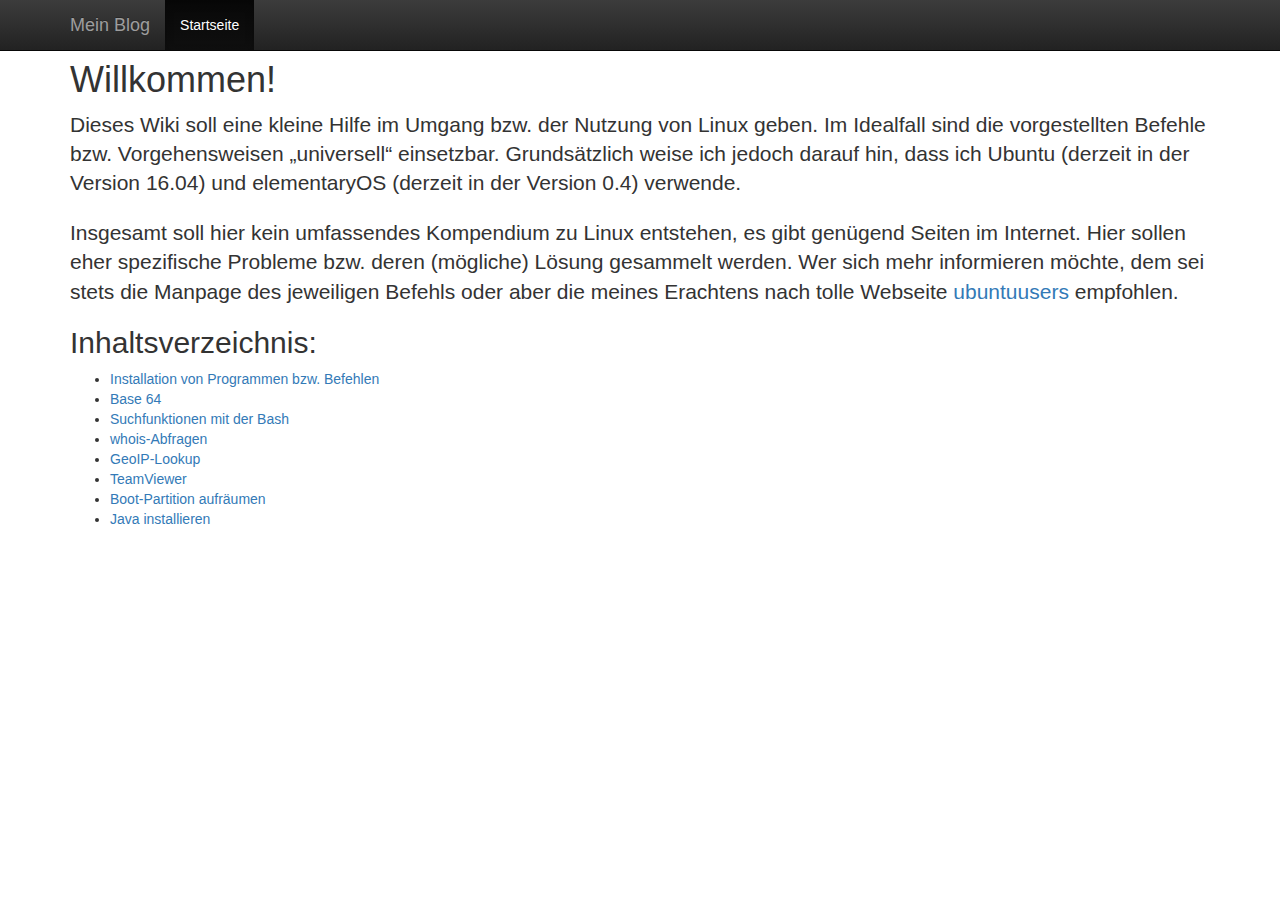
==== index.html @ a282f5c6 "Add files via upload" ====
<!DOCTYPE html>
<html lang="de">
  <head>
    <meta charset="utf-8">

    <!--  Dokumentkompatibilitätsmodus für IE-->
    <meta http-equiv="X-UA-Compatible" content="IE=edge">

    <meta name="viewport" content="width=device-width, initial-scale=1">

    <meta name="description" content="">
    <meta name="author" content="">
    <link rel="icon" href="images/favicon.ico">

    <title>Mein Linux-Wiki</title>

    <!-- Bootstrap Haupt-CSS -->
    <link href="css/bootstrap.css" rel="stylesheet">

    <!-- Bootstrap Theme-CSS -->
    <link href="css/bootstrap-theme.css" rel="stylesheet">

    <!-- Eigenes CSS -->
    <link href="css/style.css" rel="stylesheet">
  </head>

  <body>

    <nav class="navbar navbar-inverse navbar-fixed-top">

      <div class="container">

        <div class="navbar-header">
          <button type="button" class="navbar-toggle collapsed" data-toggle="collapse" data-target="#navbar" aria-expanded="false" aria-controls="navbar">
            <!-- screen reader haben Probleme, wenn nicht jede Eingabe ein Label hat -->
            <span class="sr-only">Navigation ein/ausblenden</span>
            <span class="icon-bar"></span>
            <span class="icon-bar"></span>
            <span class="icon-bar"></span>
          </button>
          <a class="navbar-brand" href="index.html">Mein Blog</a>
        </div>

        <div id="navbar" class="collapse navbar-collapse">
          <ul class="nav navbar-nav">
            <li class="active"><a href="index.html">Startseite</a></li>
          </ul>
        </div><!--/.nav-collapse -->

      </div>
    </nav>

    <div class="container">

      <div class="inhalt">
        <br>
        <br>
        <h1>Willkommen!</h1>
        <p class="lead">Dieses Wiki soll eine kleine Hilfe im Umgang bzw. der Nutzung von Linux geben. Im Idealfall sind die
          vorgestellten Befehle bzw. Vorgehensweisen „universell“ einsetzbar. Grundsätzlich weise ich jedoch darauf hin, dass
          ich Ubuntu (derzeit in der Version 16.04) und elementaryOS (derzeit in der Version 0.4) verwende.</p>

        <p class="lead">Insgesamt soll hier kein umfassendes Kompendium zu Linux entstehen, es gibt genügend Seiten im Internet.
          Hier sollen eher spezifische Probleme bzw. deren (mögliche) Lösung gesammelt werden. Wer sich mehr informieren möchte,
          dem sei stets die Manpage des jeweiligen Befehls oder aber die meines Erachtens nach tolle Webseite
          <a href="https://wiki.ubuntuusers.de/Startseite" target="_blank">ubuntuusers</a> empfohlen.</p>
      </div>

      <h2>Inhaltsverzeichnis:</h2>
      <ul>
        <li><a href="install.html">Installation von Programmen bzw. Befehlen</a></li>
        <li><a href="base64.html">Base 64</a></li>
        <li><a href="grep.html">Suchfunktionen mit der Bash</a></li>
        <li><a href="whois.html">whois-Abfragen</a></li>
        <li><a href="geoip.html">GeoIP-Lookup</li>
        <li><a href="teamviewer.html">TeamViewer</li>
        <li><a href="boot.html">Boot-Partition aufräumen</li>
        <li><a href="java.html">Java installieren</a></li>

    </div><!-- /.container -->


    <!-- Bootstrap Haupt-JavaScript -->
    <script src="js/jquery.js"></script>
    <script src="js/bootstrap.js"></script>
  </body>
</html>
---- css/style.css ----
.befehl {
  background-color: rgb(125, 200, 227);
}
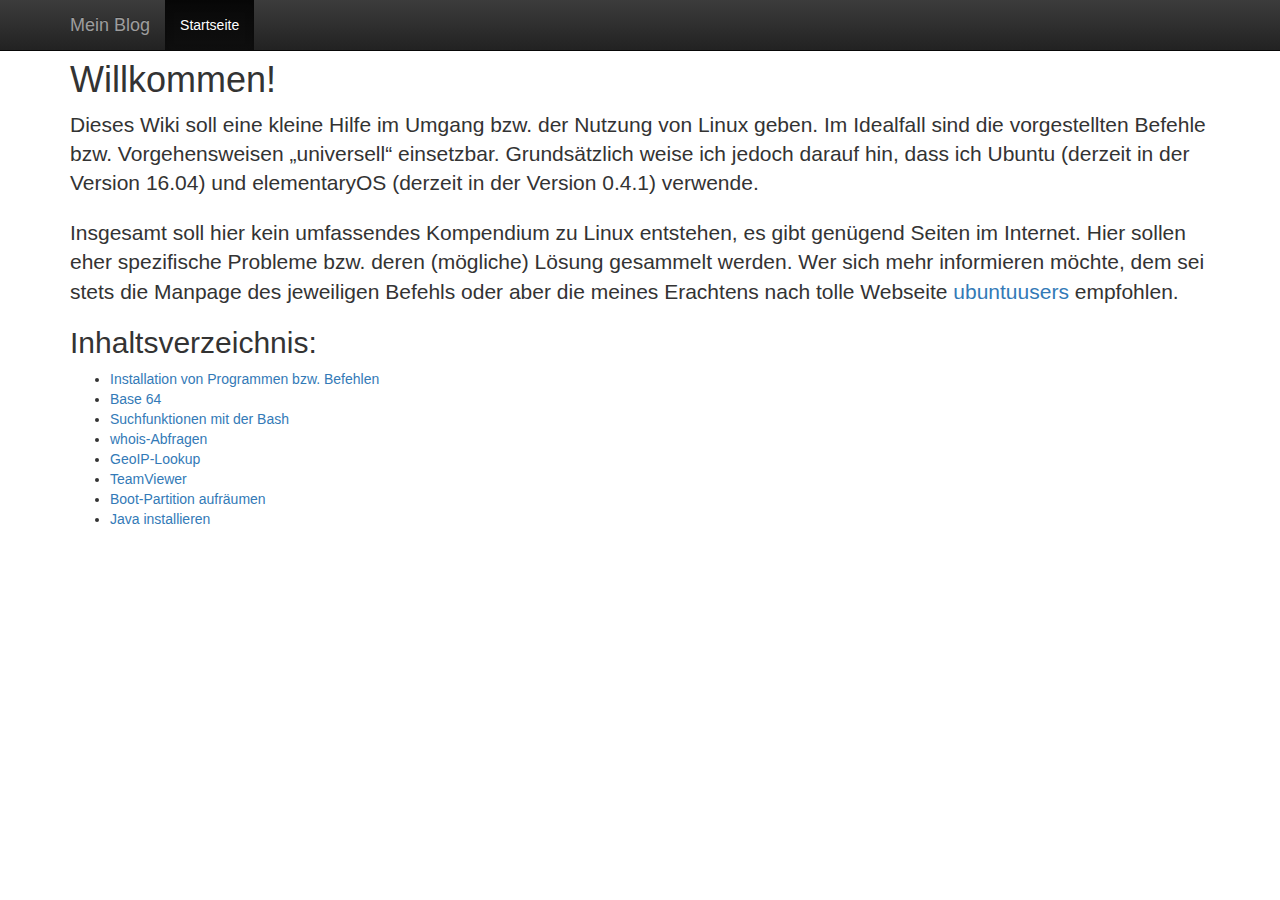
==== commit 8b175b11: "Add files via upload" ====
--- a/index.html
+++ b/index.html
@@ -58,7 +58,7 @@
         <h1>Willkommen!</h1>
         <p class="lead">Dieses Wiki soll eine kleine Hilfe im Umgang bzw. der Nutzung von Linux geben. Im Idealfall sind die
           vorgestellten Befehle bzw. Vorgehensweisen „universell“ einsetzbar. Grundsätzlich weise ich jedoch darauf hin, dass
-          ich Ubuntu (derzeit in der Version 16.04) und elementaryOS (derzeit in der Version 0.4) verwende.</p>
+          ich Ubuntu (derzeit in der Version 16.04) und elementaryOS (derzeit in der Version 0.4.1) verwende.</p>
 
         <p class="lead">Insgesamt soll hier kein umfassendes Kompendium zu Linux entstehen, es gibt genügend Seiten im Internet.
           Hier sollen eher spezifische Probleme bzw. deren (mögliche) Lösung gesammelt werden. Wer sich mehr informieren möchte,
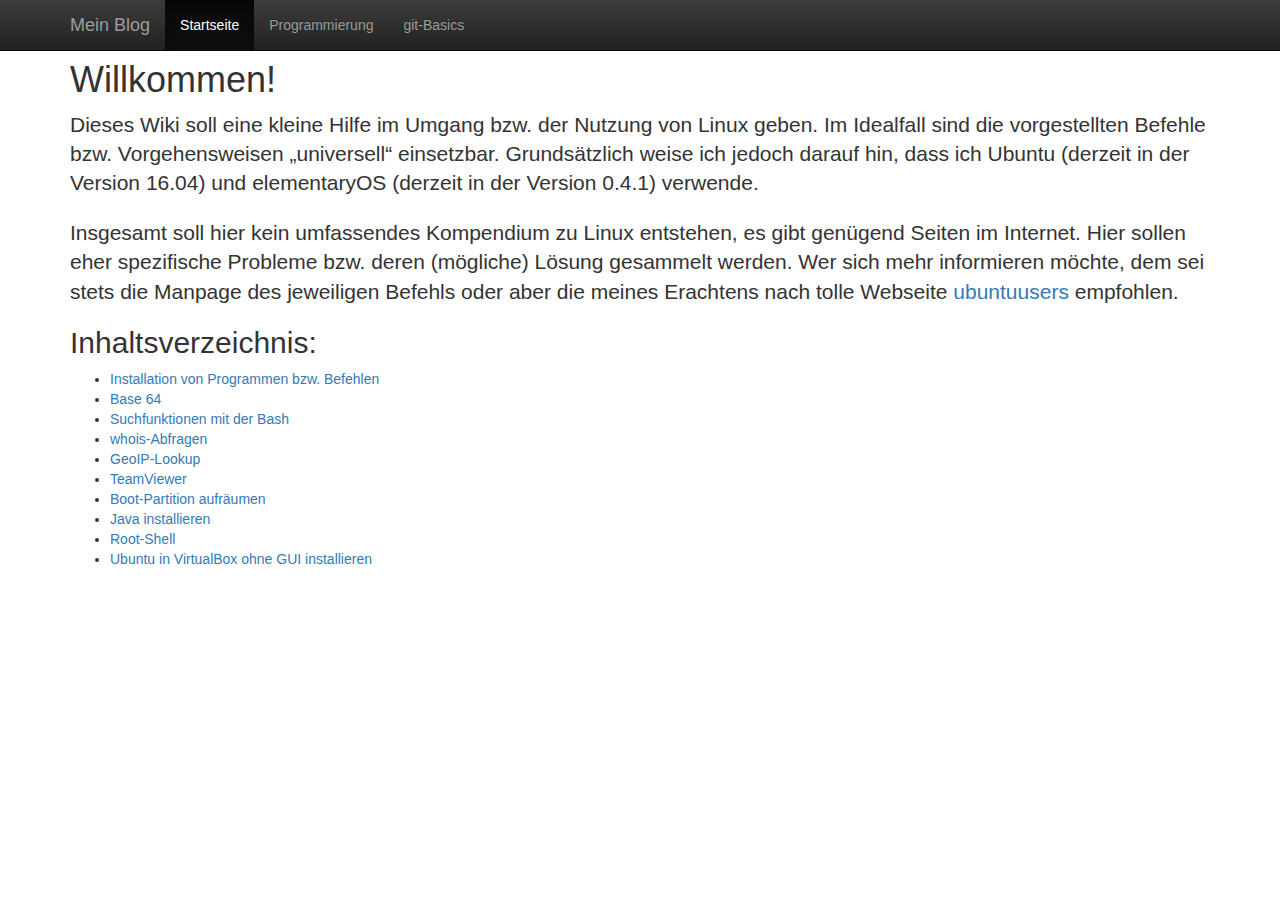
==== commit f2010246: "Added infos concerning git" ====
--- a/index.html
+++ b/index.html
@@ -44,6 +44,8 @@
         <div id="navbar" class="collapse navbar-collapse">
           <ul class="nav navbar-nav">
             <li class="active"><a href="index.html">Startseite</a></li>
+            <li><a href="programmierung.html">Programmierung</a></li>
+            <li><a href="git.html">git-Basics</a></li>
           </ul>
         </div><!--/.nav-collapse -->
 
@@ -76,6 +78,8 @@
         <li><a href="teamviewer.html">TeamViewer</li>
         <li><a href="boot.html">Boot-Partition aufräumen</li>
         <li><a href="java.html">Java installieren</a></li>
+        <li><a href="root-shell.html">Root-Shell</li>
+        <li><a href="virtualbox-ohne-gui.html">Ubuntu in VirtualBox ohne GUI installieren</li>
 
     </div><!-- /.container -->
 
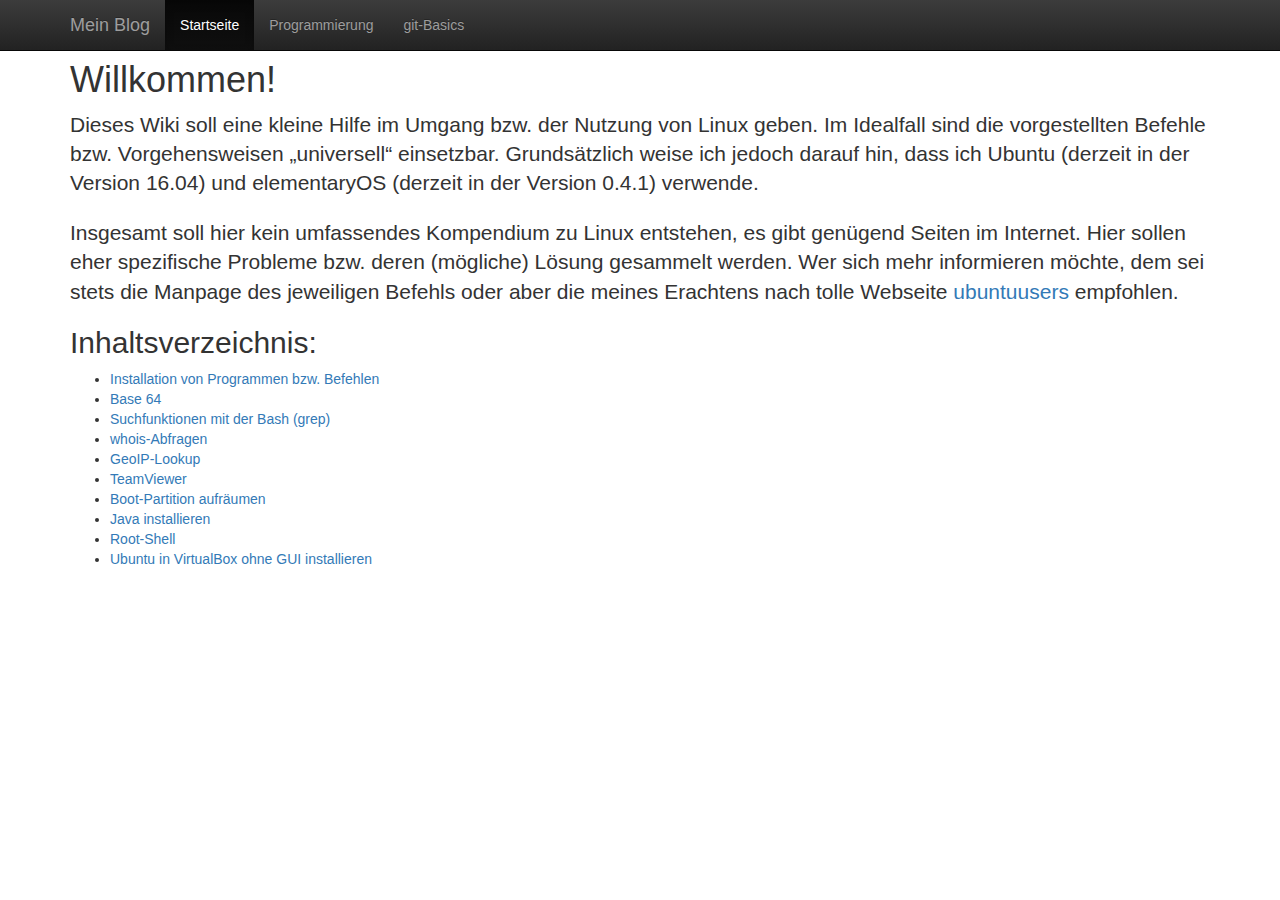
==== commit f6152ef5: "Update due to SegWit adress format in BTC" ====
--- a/index.html
+++ b/index.html
@@ -72,7 +72,7 @@
       <ul>
         <li><a href="install.html">Installation von Programmen bzw. Befehlen</a></li>
         <li><a href="base64.html">Base 64</a></li>
-        <li><a href="grep.html">Suchfunktionen mit der Bash</a></li>
+        <li><a href="grep.html">Suchfunktionen mit der Bash (grep)</a></li>
         <li><a href="whois.html">whois-Abfragen</a></li>
         <li><a href="geoip.html">GeoIP-Lookup</li>
         <li><a href="teamviewer.html">TeamViewer</li>
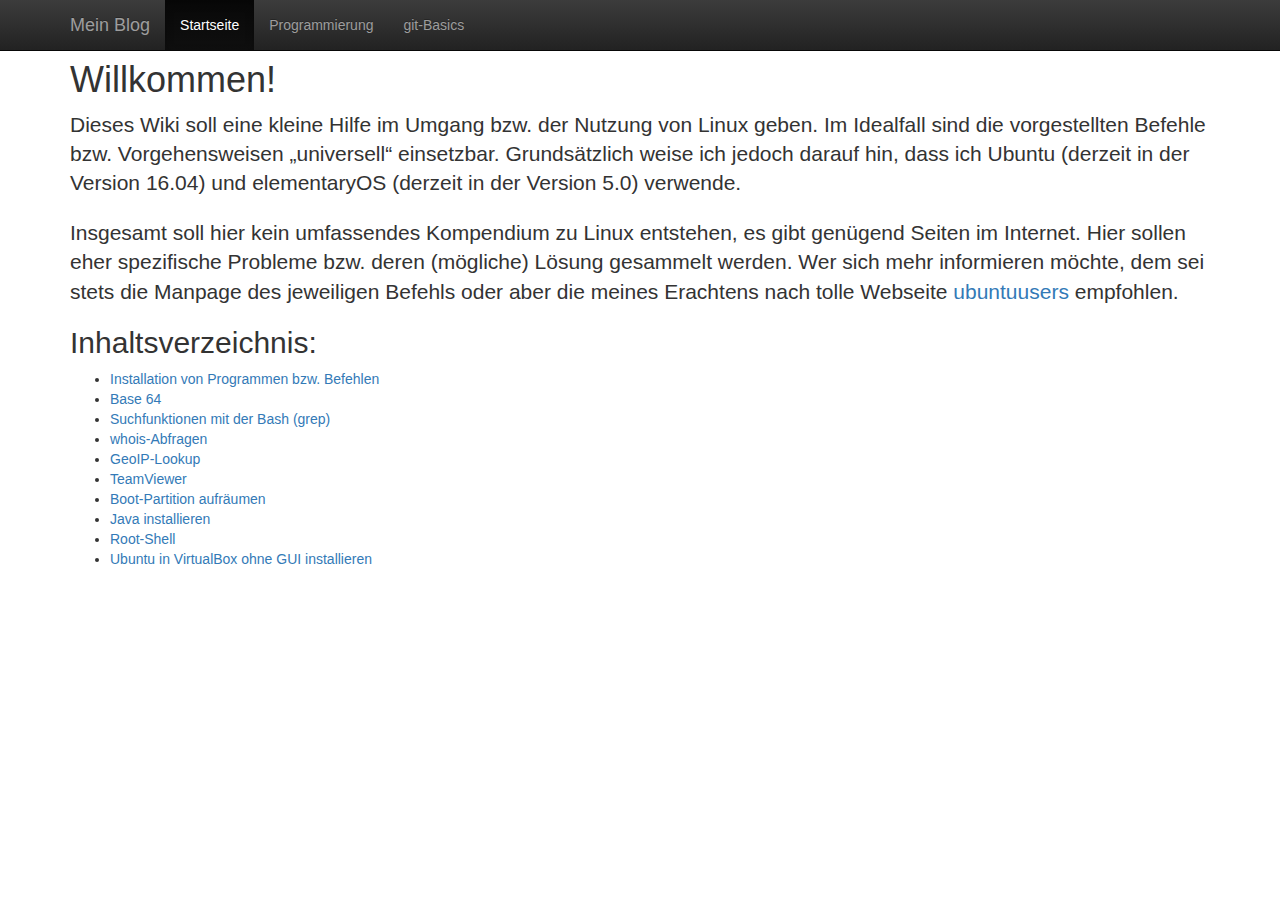
==== commit 1ecd1c26: "changed version number of elementaryos" ====
--- a/index.html
+++ b/index.html
@@ -60,7 +60,7 @@
         <h1>Willkommen!</h1>
         <p class="lead">Dieses Wiki soll eine kleine Hilfe im Umgang bzw. der Nutzung von Linux geben. Im Idealfall sind die
           vorgestellten Befehle bzw. Vorgehensweisen „universell“ einsetzbar. Grundsätzlich weise ich jedoch darauf hin, dass
-          ich Ubuntu (derzeit in der Version 16.04) und elementaryOS (derzeit in der Version 0.4.1) verwende.</p>
+          ich Ubuntu (derzeit in der Version 16.04) und elementaryOS (derzeit in der Version 5.0) verwende.</p>
 
         <p class="lead">Insgesamt soll hier kein umfassendes Kompendium zu Linux entstehen, es gibt genügend Seiten im Internet.
           Hier sollen eher spezifische Probleme bzw. deren (mögliche) Lösung gesammelt werden. Wer sich mehr informieren möchte,
